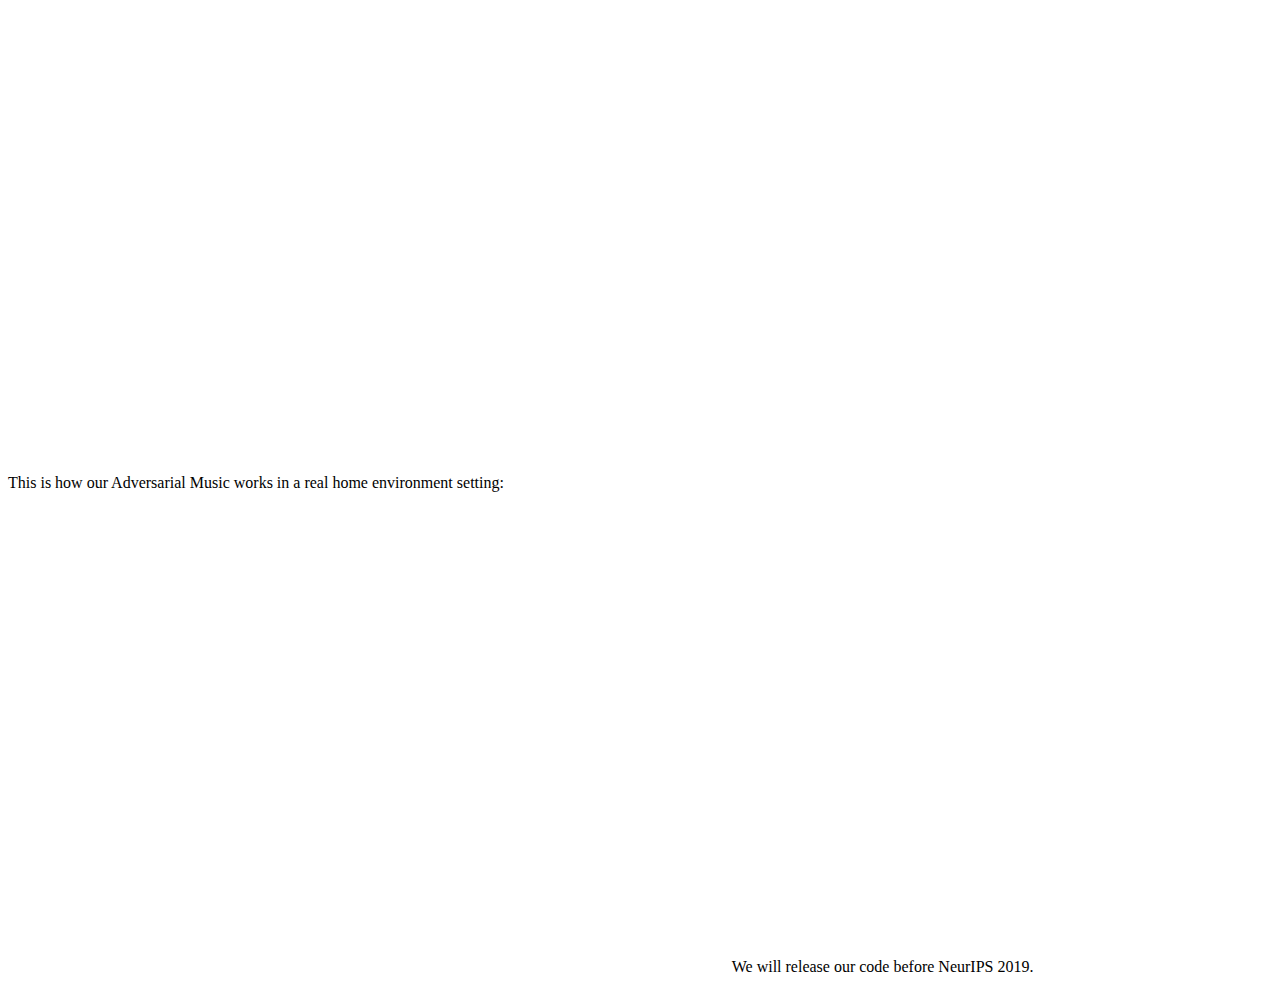
==== AdversarialMusic/index.html @ c52b5526 "reorder" ====
<!DOCTYPE html>
<html lang="en">
<head>
    <meta charset="UTF-8">
    <title>Hello</title>
</head>
<body>
This is how our Adversarial Music works in a real home environment setting:
<iframe width="720" height="480" src="https://www.youtube.com/embed/r4XXGDVs0f8" frameborder="0" allow="accelerometer; autoplay; encrypted-media; gyroscope; picture-in-picture" allowfullscreen></iframe>

<iframe width="720" height="480" src="https://www.youtube.com/embed/TRHGpYzv_Sk" frameborder="0" allow="accelerometer; autoplay; encrypted-media; gyroscope; picture-in-picture" allowfullscreen></iframe>

We will release our code before NeurIPS 2019.

</body>
</html>
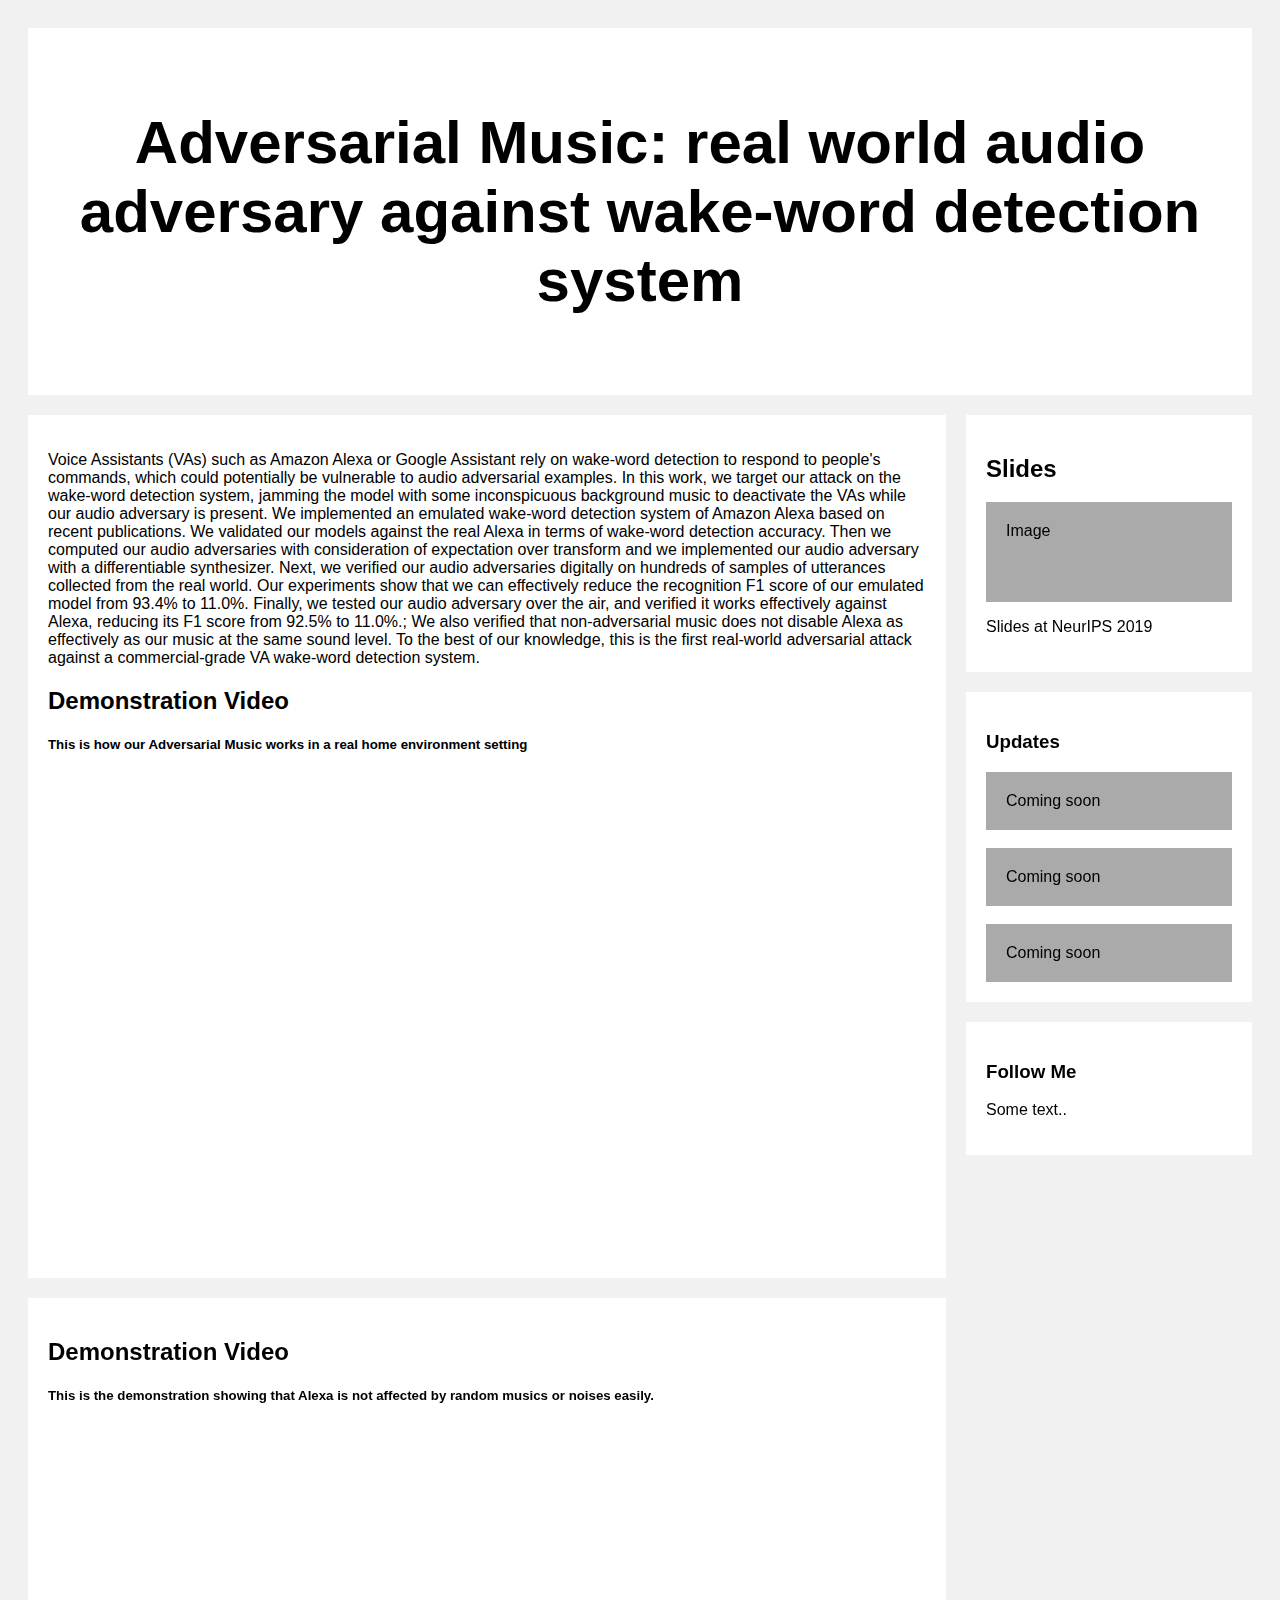
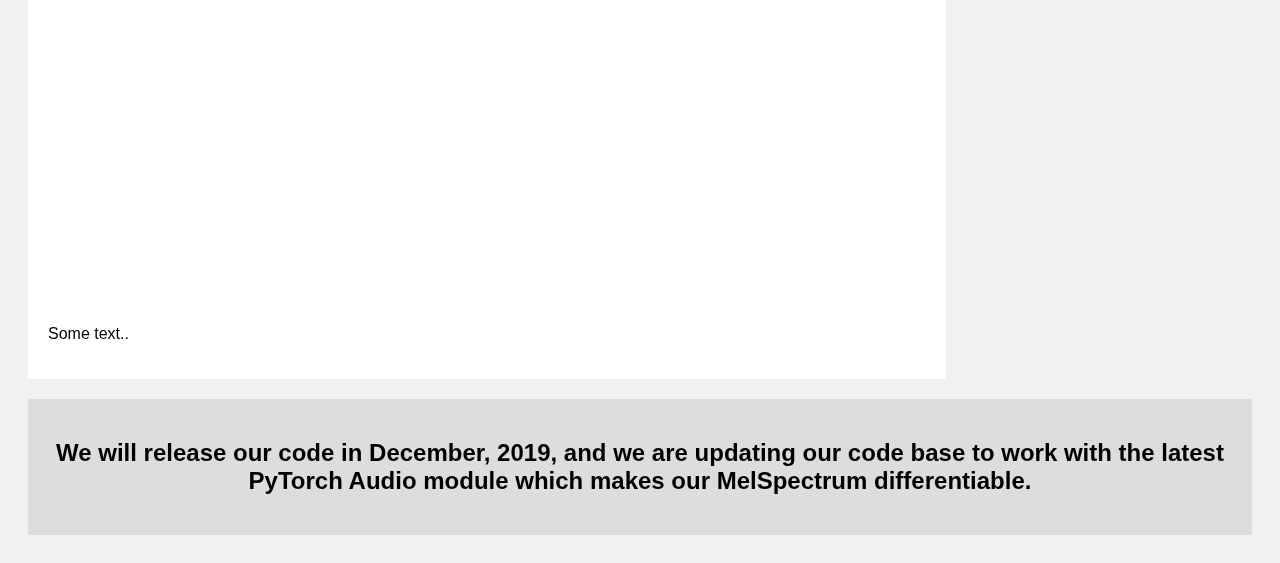
==== commit ac4a48f1: "updated Adversarial Music page" ====
--- a/AdversarialMusic/index.html
+++ b/AdversarialMusic/index.html
@@ -1,16 +1,155 @@
 <!DOCTYPE html>
 <html lang="en">
 <head>
+    <script async src="https://www.googletagmanager.com/gtag/js?id=UA-151193502-1"></script>
+    <script>
+        window.dataLayer = window.dataLayer || [];
+
+        function gtag() {
+            dataLayer.push(arguments);
+        }
+
+        gtag('js', new Date());
+
+        gtag('config', 'UA-151193502-1');
+    </script>
     <meta charset="UTF-8">
-    <title>Hello</title>
+    <style>
+        * {
+            box-sizing: border-box;
+        }
+
+        /* Add a gray background color with some padding */
+        body {
+            font-family: Arial;
+            padding: 20px;
+            background: #f1f1f1;
+        }
+
+        /* Header/Blog Title */
+        .header {
+            padding: 30px;
+            font-size: 40px;
+            text-align: center;
+            background: white;
+        }
+
+        /* Create two unequal columns that floats next to each other */
+        /* Left column */
+        .leftcolumn {
+            float: left;
+            width: 75%;
+        }
+
+        /* Right column */
+        .rightcolumn {
+            float: left;
+            width: 25%;
+            padding-left: 20px;
+        }
+
+        /* Fake image */
+        .fakeimg {
+            background-color: #aaa;
+            width: 100%;
+            padding: 20px;
+        }
+
+        /* Add a card effect for articles */
+        .card {
+            background-color: white;
+            padding: 20px;
+            margin-top: 20px;
+        }
+
+        /* Clear floats after the columns */
+        .row:after {
+            content: "";
+            display: table;
+            clear: both;
+        }
+
+        /* Footer */
+        .footer {
+            padding: 20px;
+            text-align: center;
+            background: #ddd;
+            margin-top: 20px;
+        }
+
+        /* Responsive layout - when the screen is less than 800px wide, make the two columns stack on top of each other instead of next to each other */
+        @media screen and (max-width: 800px) {
+            .leftcolumn, .rightcolumn {
+                width: 100%;
+                padding: 0;
+            }
+        }
+    </style>
 </head>
+
 <body>
-This is how our Adversarial Music works in a real home environment setting:
-<iframe width="720" height="480" src="https://www.youtube.com/embed/r4XXGDVs0f8" frameborder="0" allow="accelerometer; autoplay; encrypted-media; gyroscope; picture-in-picture" allowfullscreen></iframe>
 
-<iframe width="720" height="480" src="https://www.youtube.com/embed/TRHGpYzv_Sk" frameborder="0" allow="accelerometer; autoplay; encrypted-media; gyroscope; picture-in-picture" allowfullscreen></iframe>
+<div class="header">
+    <h2>Adversarial Music: real world audio adversary against wake-word detection system</h2>
+</div>
 
-We will release our code before NeurIPS 2019.
+<div class="row">
+    <div class="leftcolumn">
+        <div class="card">
+            <p>Voice Assistants (VAs) such as Amazon Alexa or Google Assistant rely on wake-word detection to respond to
+                people's commands, which could potentially be vulnerable to audio adversarial examples. In this work, we
+                target our attack on the wake-word detection system, jamming the model with some inconspicuous
+                background music to deactivate the VAs while our audio adversary is present. We implemented an emulated
+                wake-word detection system of Amazon Alexa based on recent publications. We validated our models against
+                the real Alexa in terms of wake-word detection accuracy. Then we computed our audio adversaries with
+                consideration of expectation over transform and we implemented our audio adversary with a differentiable
+                synthesizer. Next, we verified our audio adversaries digitally on hundreds of samples of utterances
+                collected from the real world. Our experiments show that we can effectively reduce the recognition F1
+                score of our emulated model from 93.4% to 11.0%. Finally, we tested our audio adversary over the air,
+                and verified it works effectively against Alexa, reducing its F1 score from 92.5% to 11.0%.; We also
+                verified that non-adversarial music does not disable Alexa as effectively as our music at the same sound
+                level. To the best of our knowledge, this is the first real-world adversarial attack against a
+                commercial-grade VA wake-word detection system.</p>
+            <h2>Demonstration Video</h2>
+            <h5>This is how our Adversarial Music works in a real home environment setting </h5>
+            <iframe allow="accelerometer; autoplay; encrypted-media; gyroscope; picture-in-picture" allowfullscreen
+                    frameborder="0" height="480" src="https://www.youtube.com/embed/r4XXGDVs0f8" width="720"></iframe>
+
+        </div>
+        <div class="card">
+            <h2>Demonstration Video</h2>
+            <h5>This is the demonstration showing that Alexa is not affected by random musics or noises easily.</h5>
+            <iframe allow="accelerometer; autoplay; encrypted-media; gyroscope; picture-in-picture" allowfullscreen
+                    frameborder="0" height="480" src="https://www.youtube.com/embed/TRHGpYzv_Sk" width="720"></iframe>
+            <p>Some text..</p>
+        </div>
+    </div>
+    <div class="rightcolumn">
+        <div class="card">
+            <h2>Slides</h2>
+            <div class="fakeimg" style="height:100px;">Image</div>
+            <p>Slides at NeurIPS 2019</p>
+        </div>
+        <div class="card">
+            <h3>Updates</h3>
+            <div class="fakeimg">Coming soon</div>
+            <br>
+            <div class="fakeimg">Coming soon</div>
+            <br>
+            <div class="fakeimg">Coming soon</div>
+        </div>
+        <div class="card">
+            <h3>Follow Me</h3>
+            <p>Some text..</p>
+        </div>
+    </div>
+</div>
+
+<div class="footer">
+    <h2> We will release our code in December, 2019, and we are updating our code base to work with the latest PyTorch
+        Audio module which makes our MelSpectrum differentiable.</h2>
+</div>
+
 
 </body>
 </html>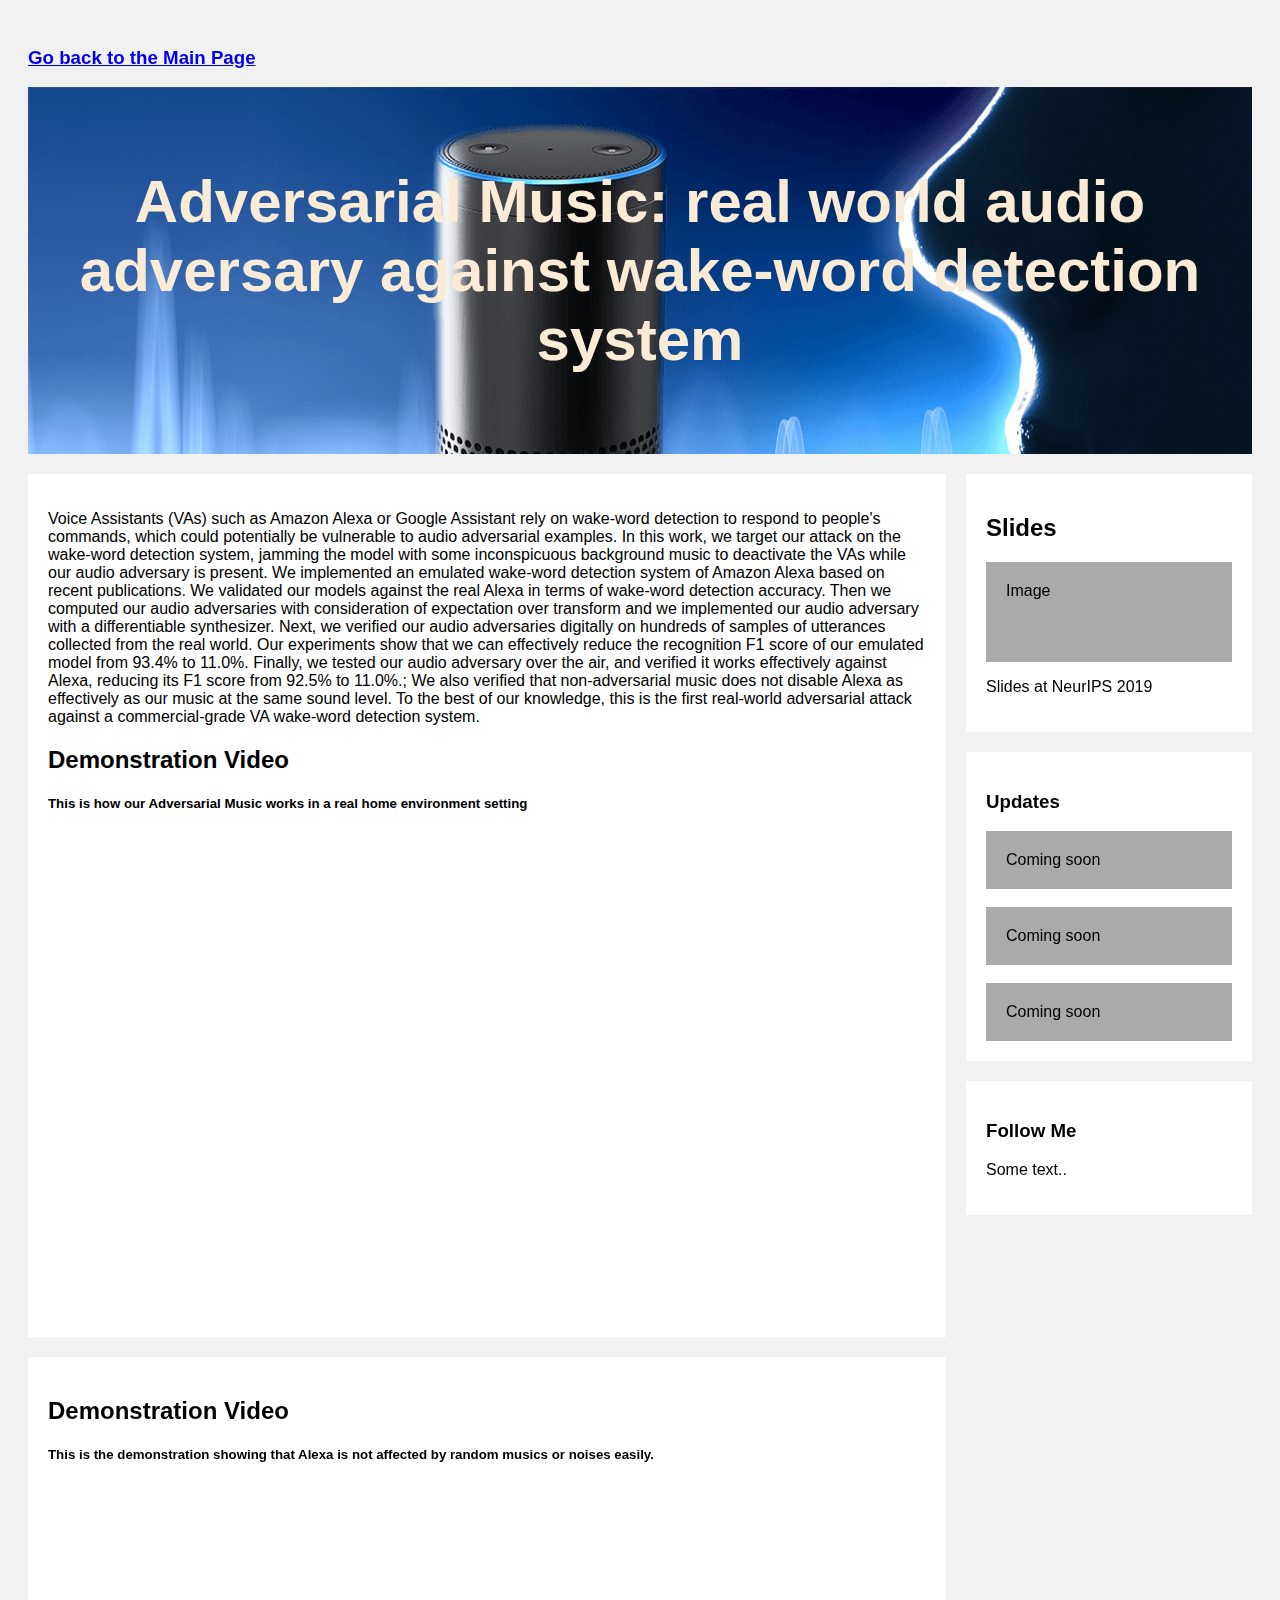
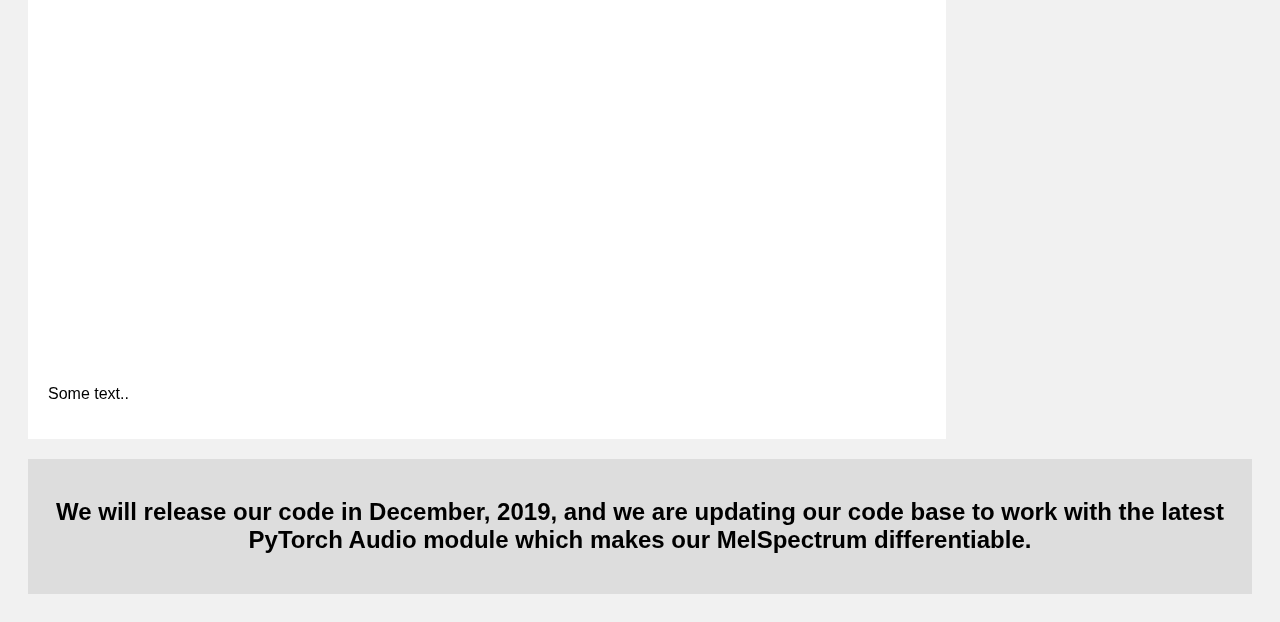
==== commit 0d1cd729: "added Bio" ====
--- a/AdversarialMusic/index.html
+++ b/AdversarialMusic/index.html
@@ -88,9 +88,10 @@
 </head>
 
 <body>
-
-<div class="header">
-    <h2>Adversarial Music: real world audio adversary against wake-word detection system</h2>
+<h3><a href="../index.html">Go back to the Main Page</a></h3>
+<div class="header" style="background-image: url(../images/alexa.png);">
+    <h2 style="color:antiquewhite;"> Adversarial Music: real world audio adversary against wake-word detection
+        system</h2>
 </div>
 
 <div class="row">
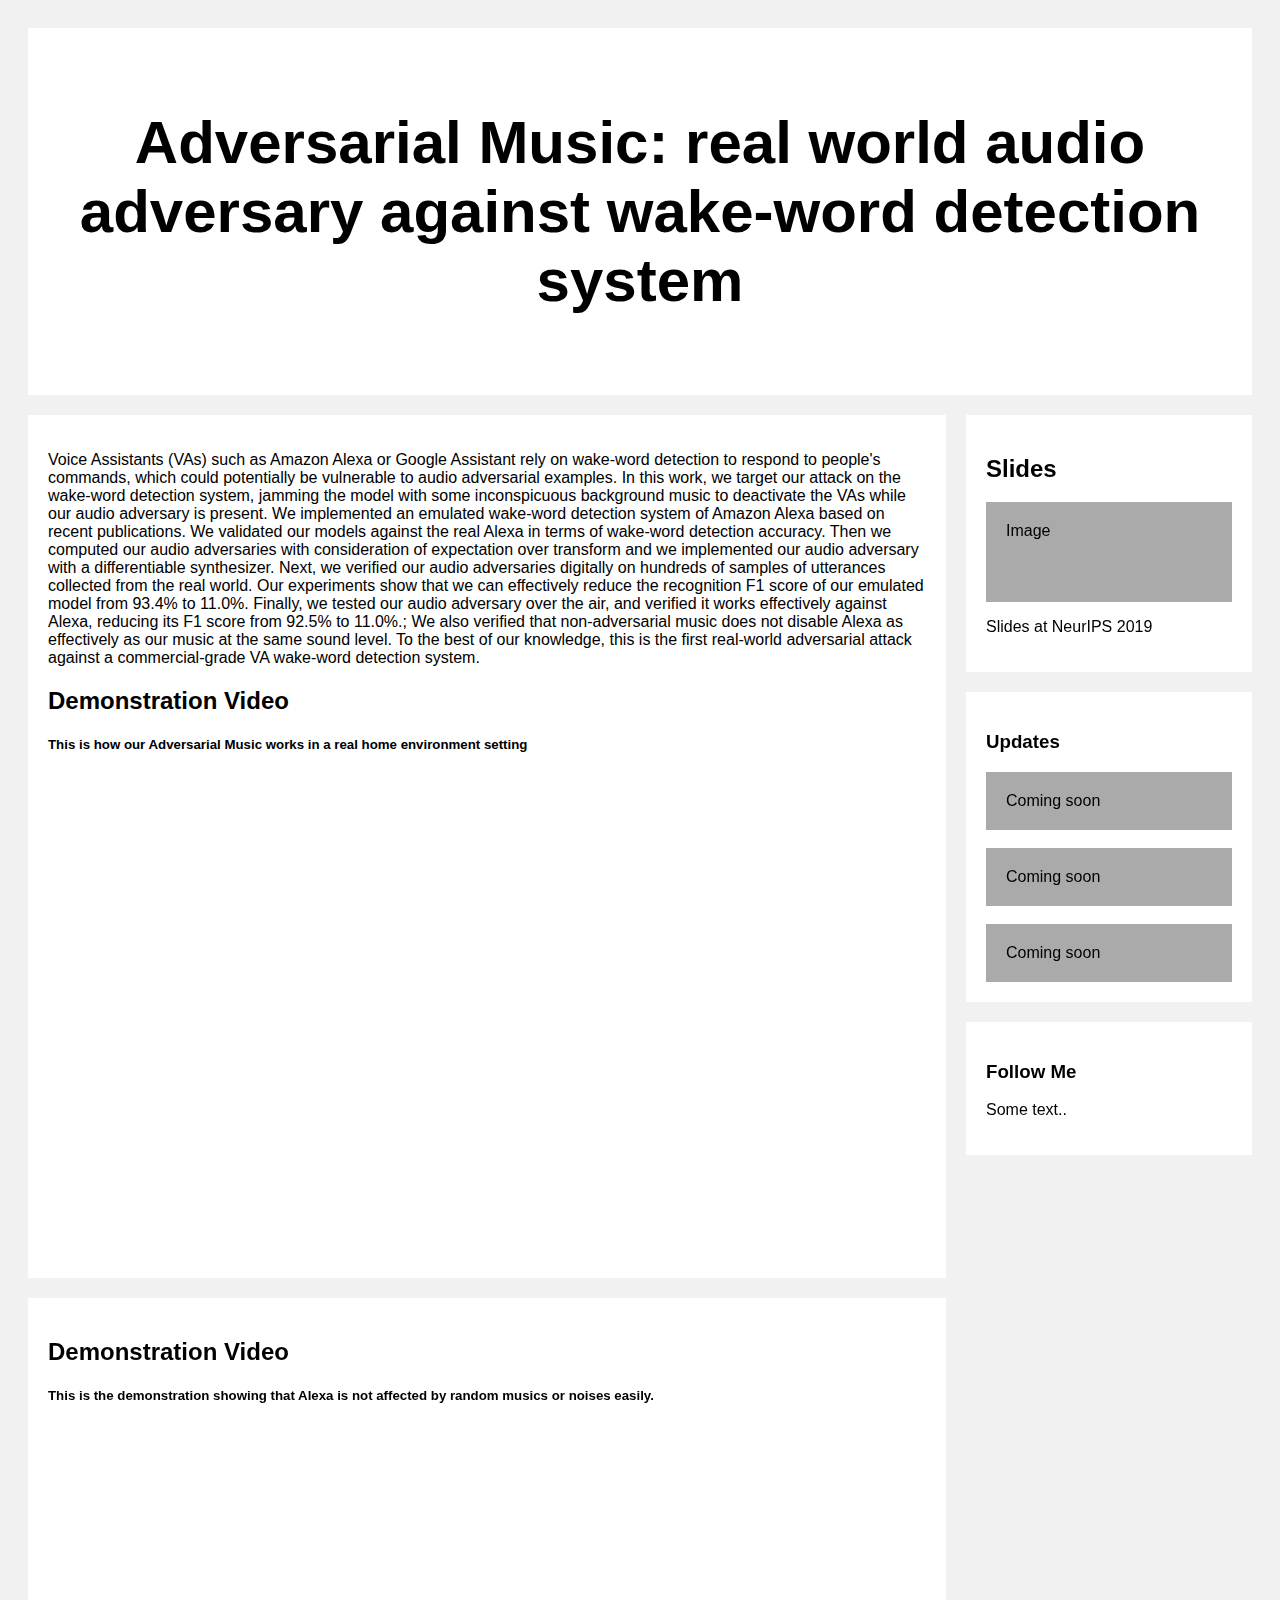
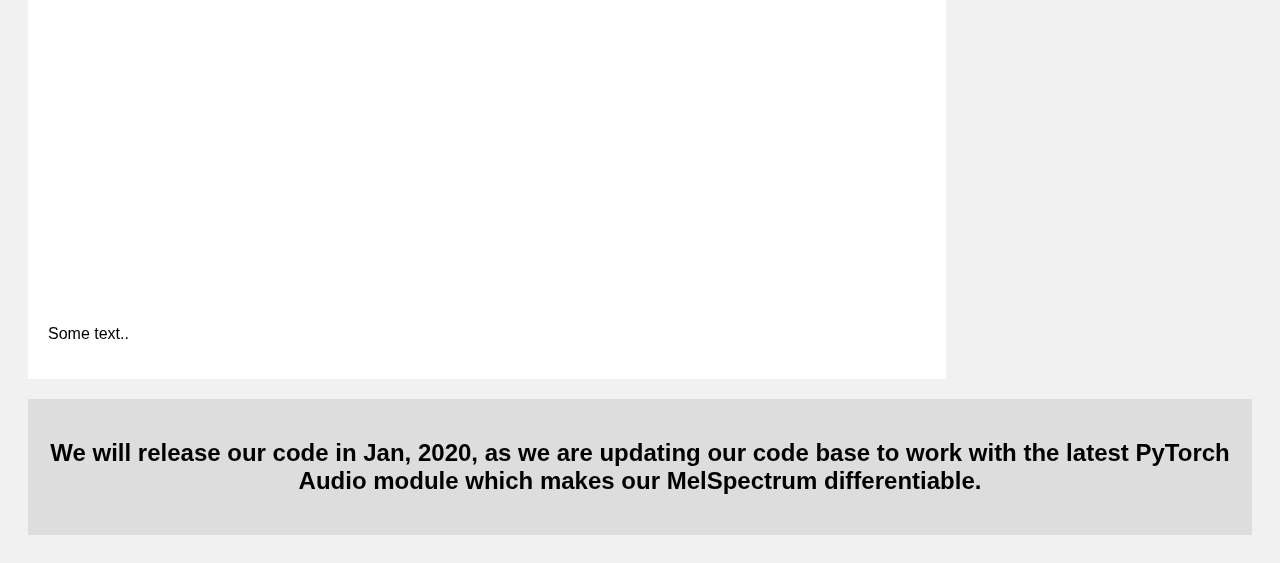
==== commit ccc0cad1: "typo" ====
--- a/AdversarialMusic/index.html
+++ b/AdversarialMusic/index.html
@@ -88,10 +88,9 @@
 </head>
 
 <body>
-<h3><a href="../index.html">Go back to the Main Page</a></h3>
-<div class="header" style="background-image: url(../images/alexa.png);">
-    <h2 style="color:antiquewhite;"> Adversarial Music: real world audio adversary against wake-word detection
-        system</h2>
+
+<div class="header">
+    <h2>Adversarial Music: real world audio adversary against wake-word detection system</h2>
 </div>
 
 <div class="row">
@@ -147,7 +146,7 @@
 </div>
 
 <div class="footer">
-    <h2> We will release our code in December, 2019, and we are updating our code base to work with the latest PyTorch
+    <h2> We will release our code in Jan, 2020, as we are updating our code base to work with the latest PyTorch
         Audio module which makes our MelSpectrum differentiable.</h2>
 </div>
 
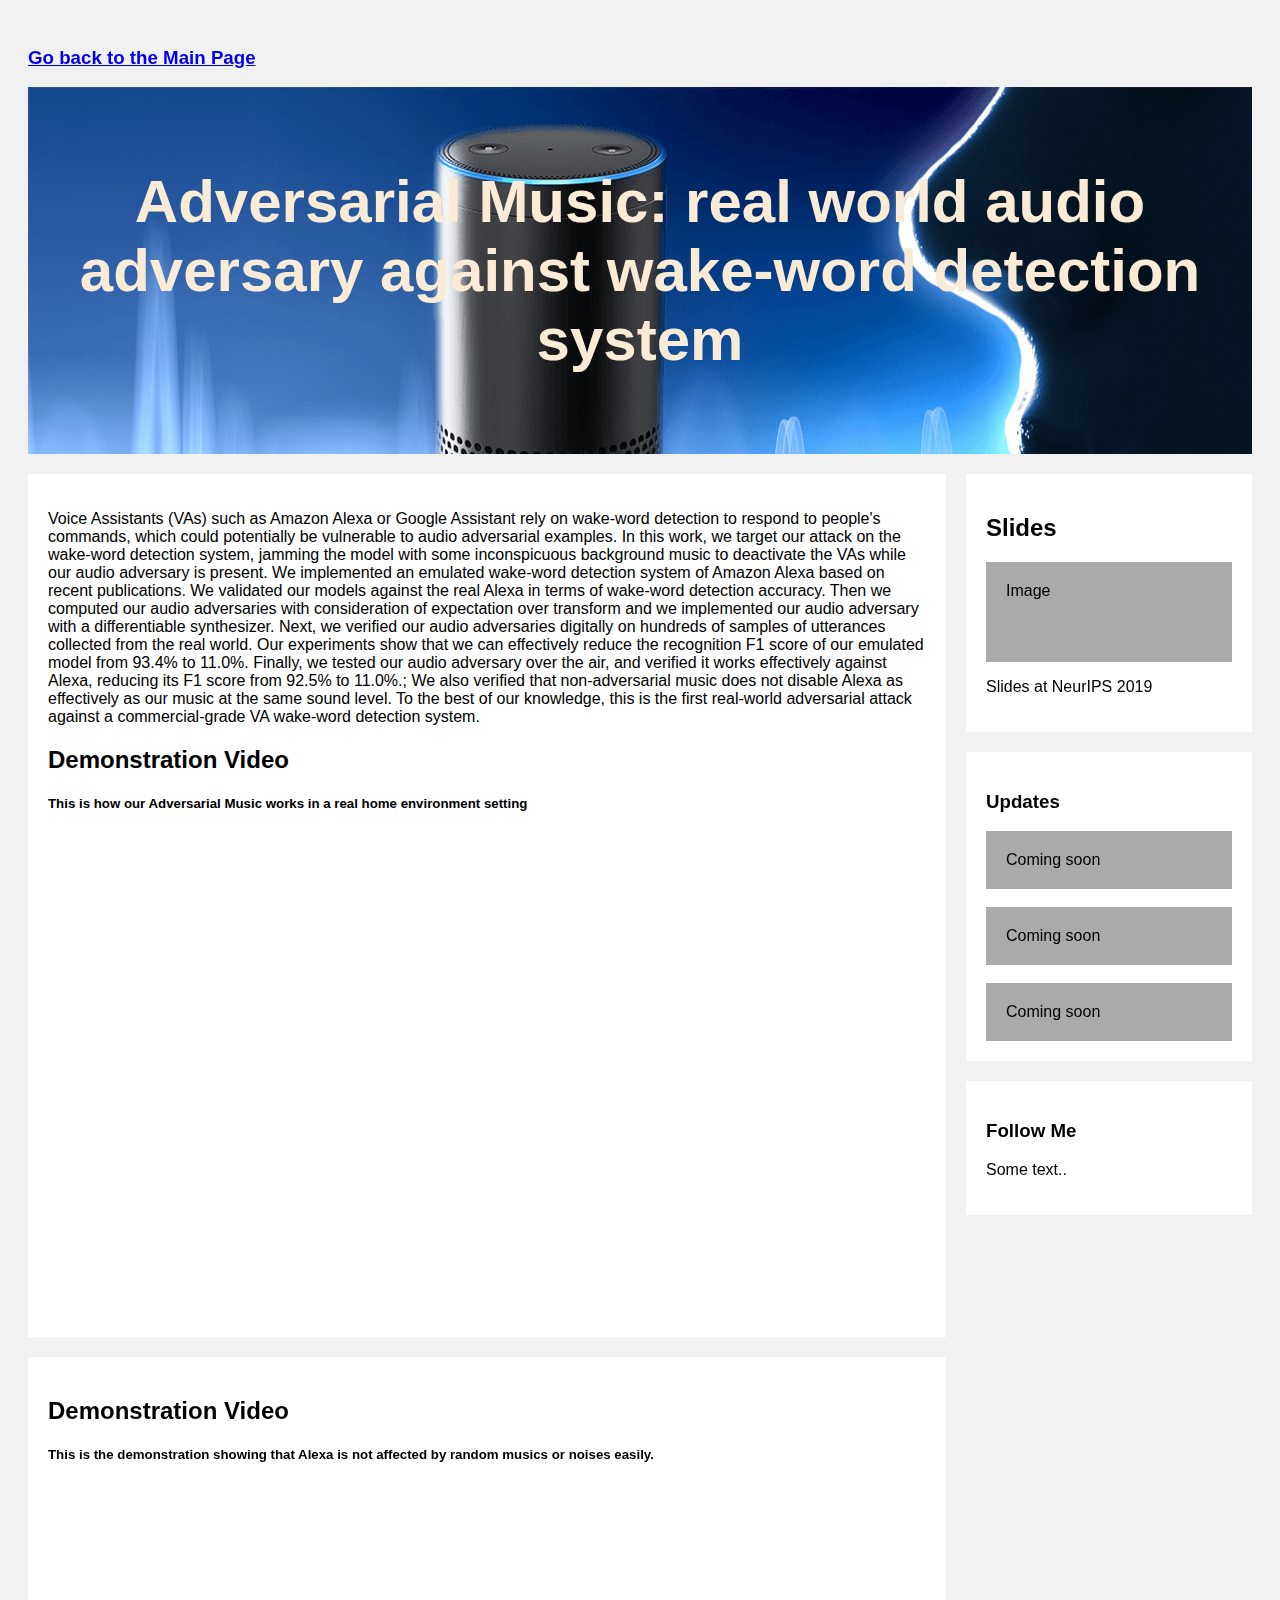
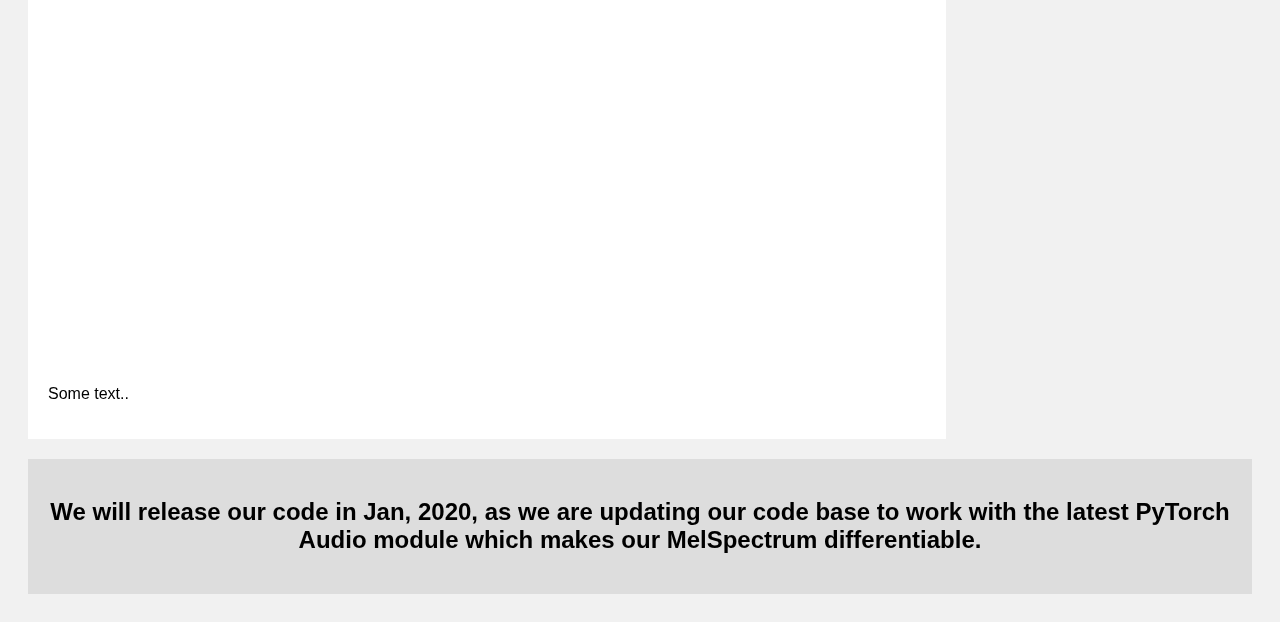
==== commit 70058ca8: "Merge branch 'master' of https://github.com/lijuncheng16/lijuncheng16.github.io" ====
--- a/AdversarialMusic/index.html
+++ b/AdversarialMusic/index.html
@@ -88,9 +88,10 @@
 </head>
 
 <body>
-
-<div class="header">
-    <h2>Adversarial Music: real world audio adversary against wake-word detection system</h2>
+<h3><a href="../index.html">Go back to the Main Page</a></h3>
+<div class="header" style="background-image: url(../images/alexa.png);">
+    <h2 style="color:antiquewhite;"> Adversarial Music: real world audio adversary against wake-word detection
+        system</h2>
 </div>
 
 <div class="row">
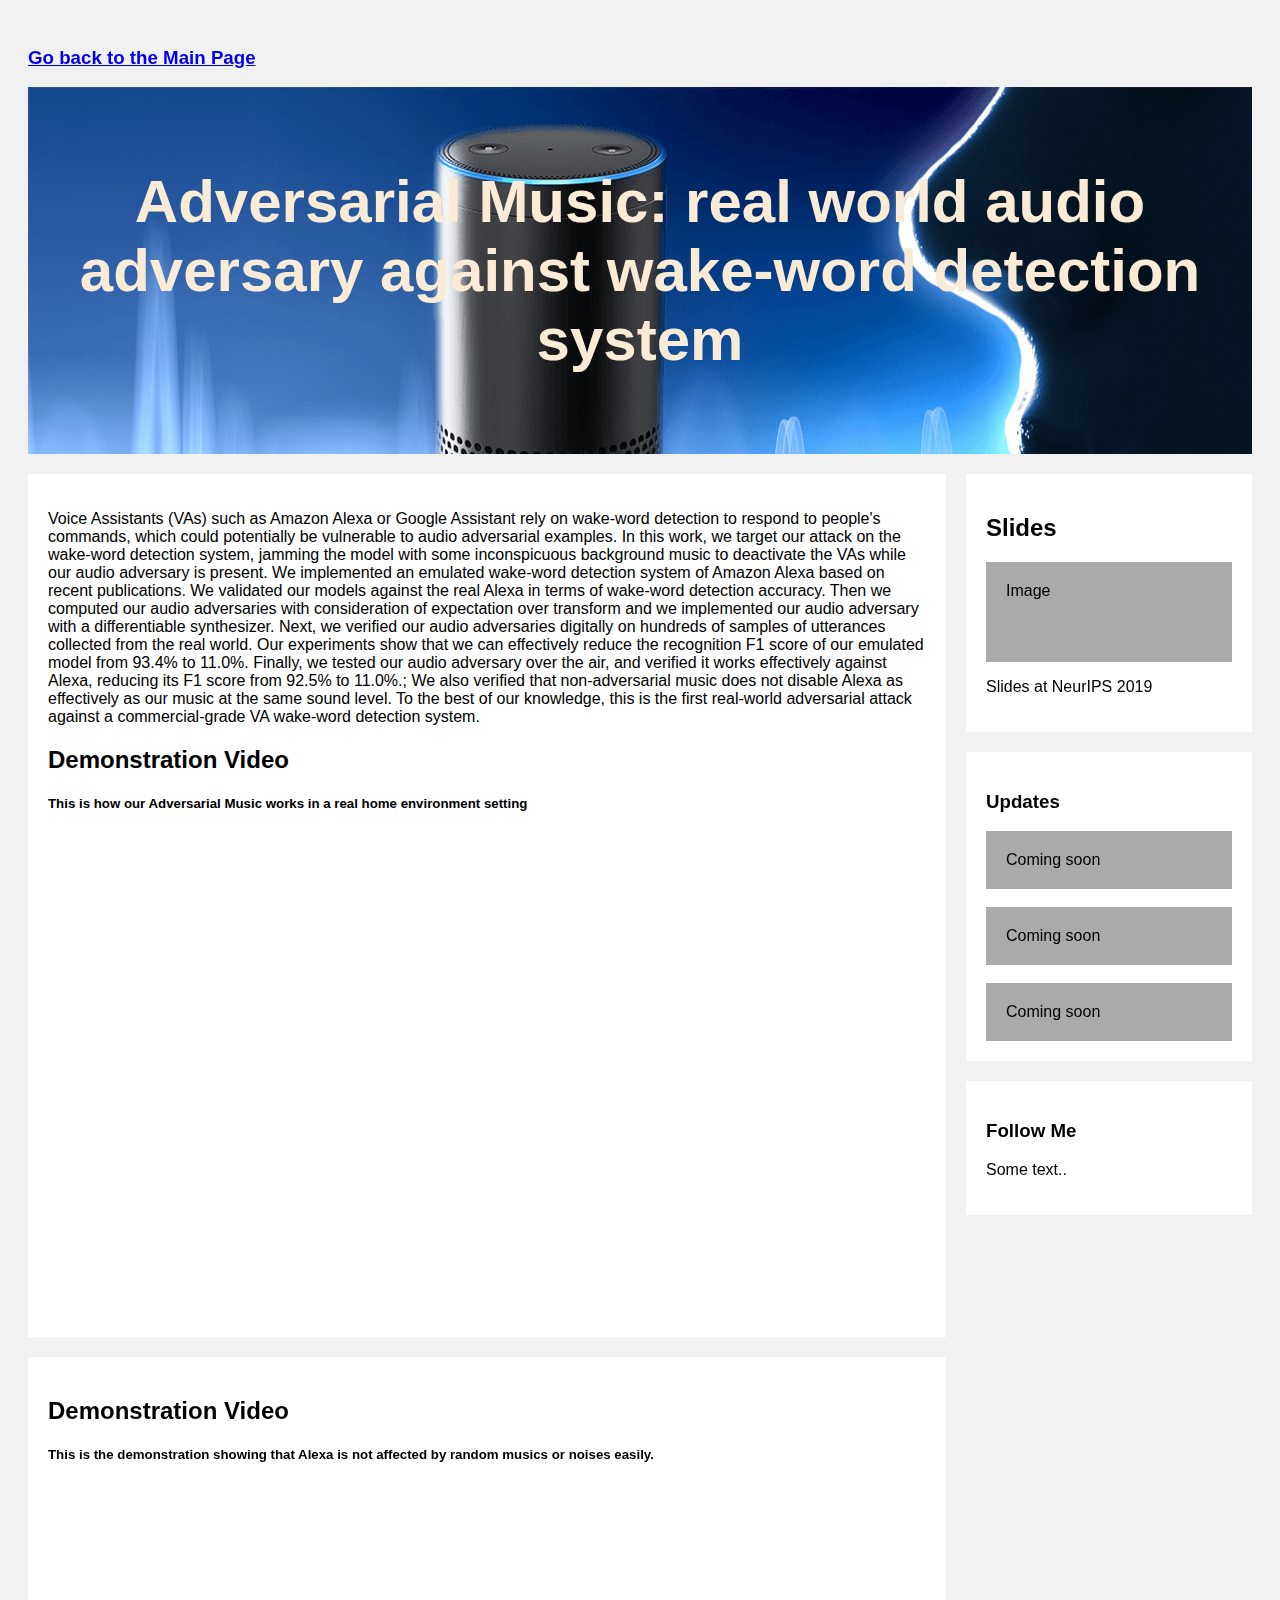
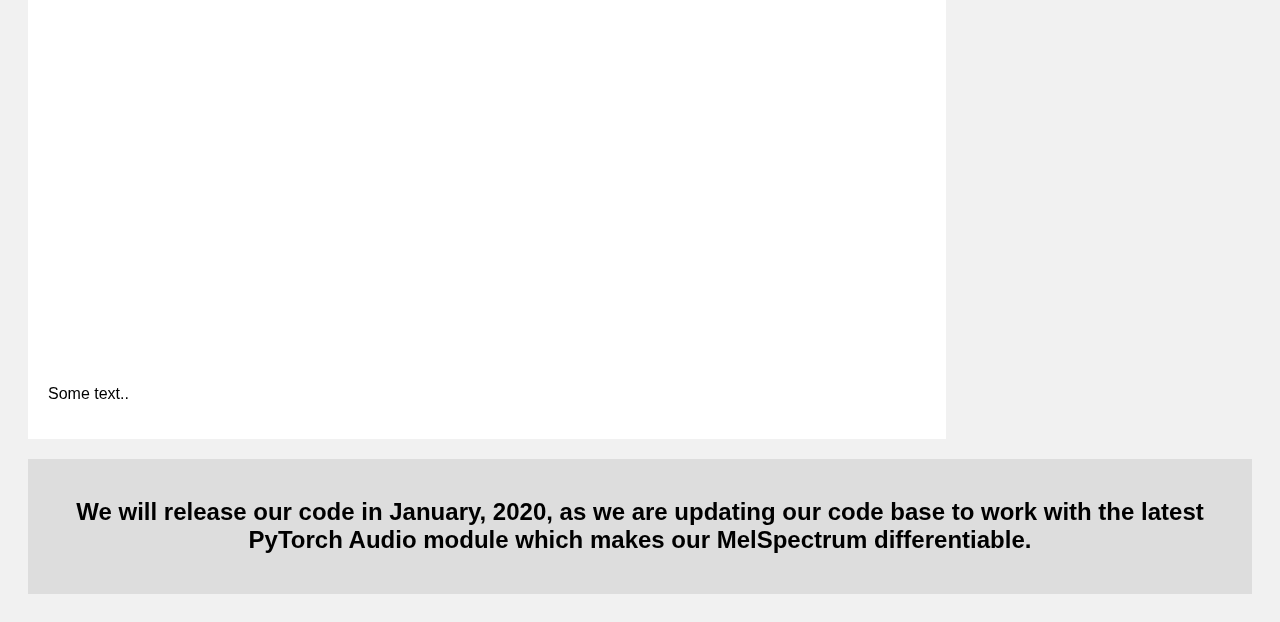
==== commit 3f8a8324: "typo" ====
--- a/AdversarialMusic/index.html
+++ b/AdversarialMusic/index.html
@@ -147,7 +147,7 @@
 </div>
 
 <div class="footer">
-    <h2> We will release our code in Jan, 2020, as we are updating our code base to work with the latest PyTorch
+    <h2> We will release our code in January, 2020, as we are updating our code base to work with the latest PyTorch
         Audio module which makes our MelSpectrum differentiable.</h2>
 </div>
 
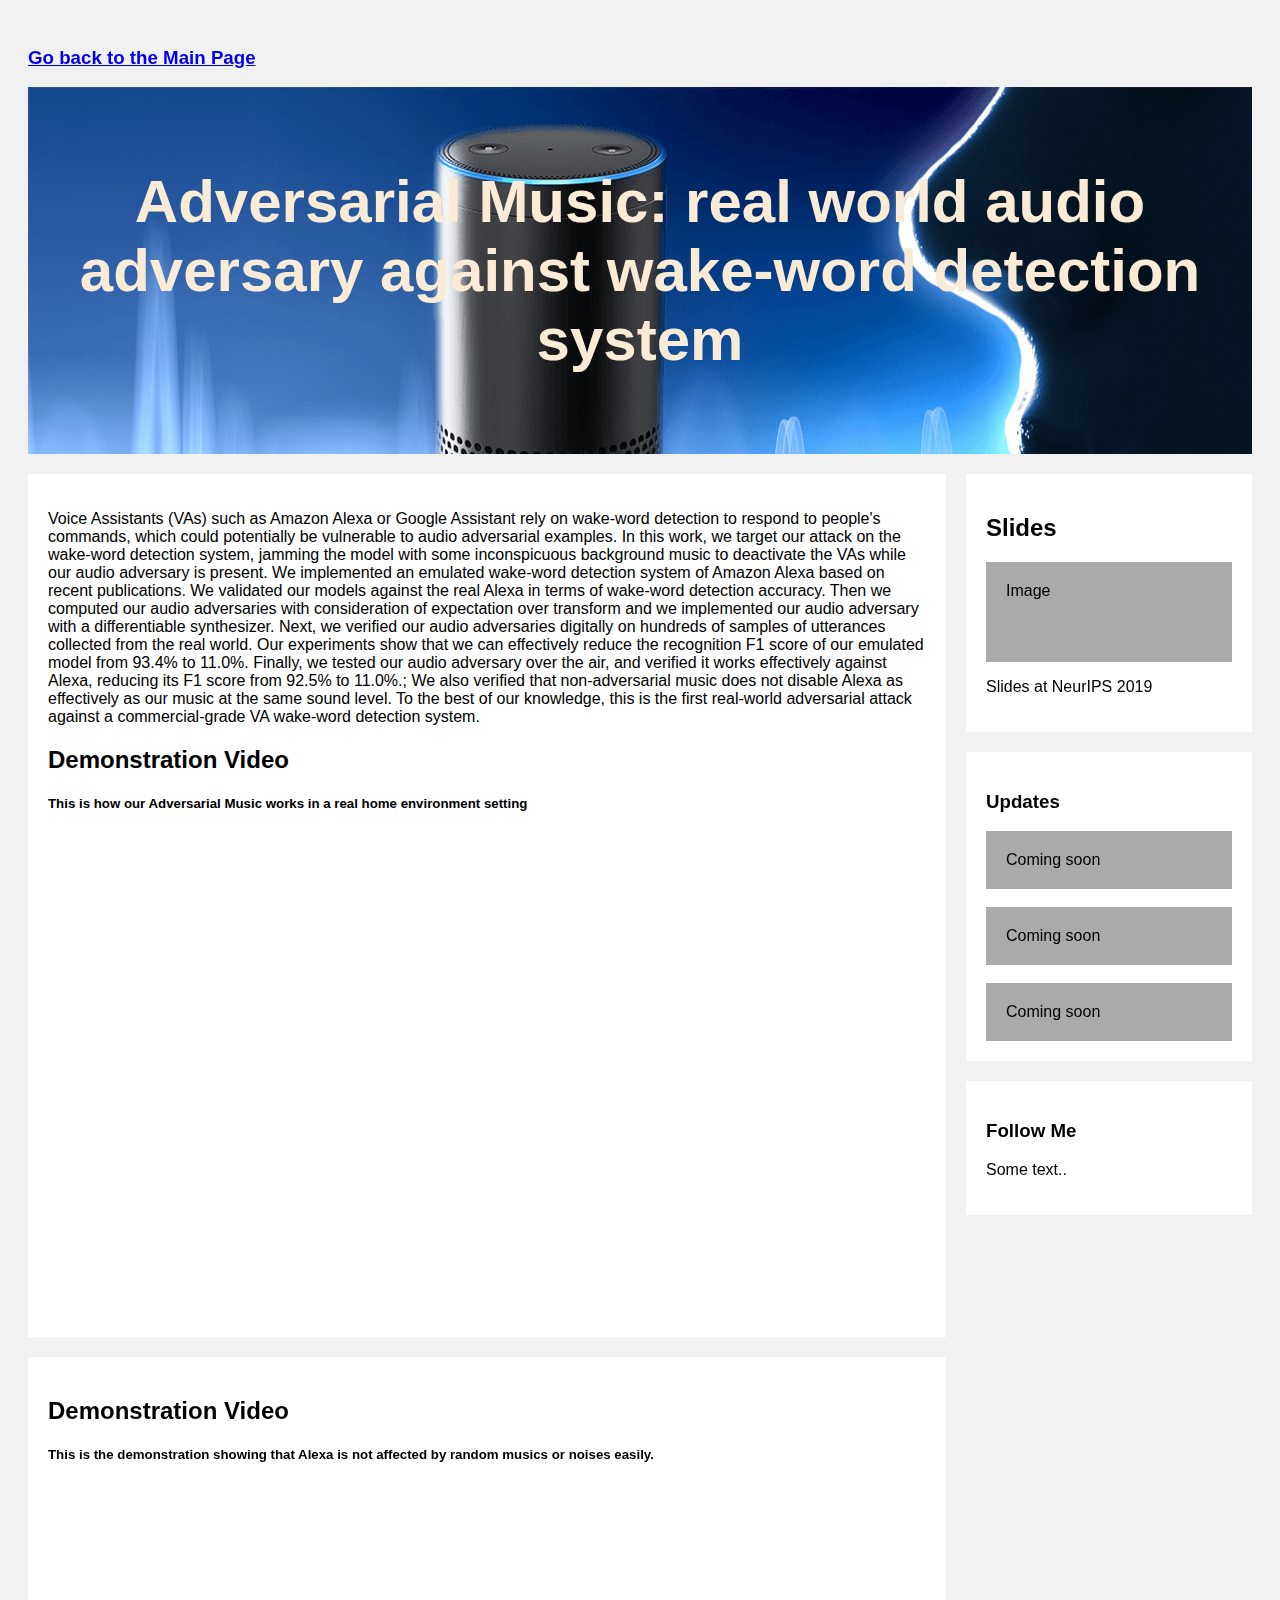
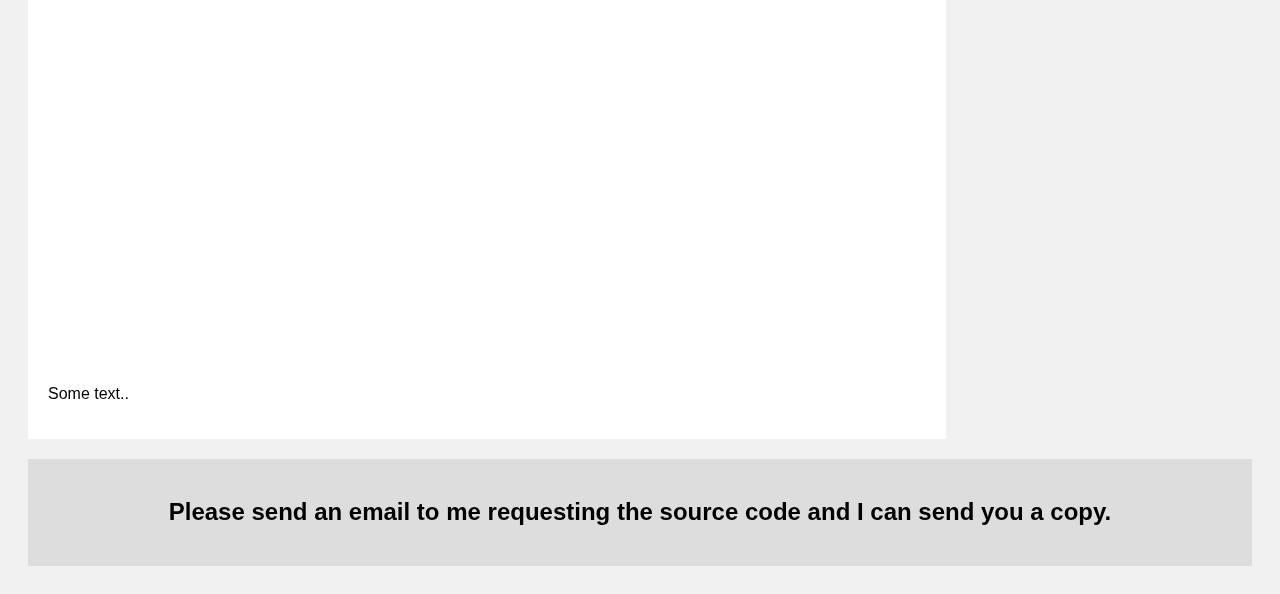
==== commit 32ead1a4: "minor updates" ====
--- a/AdversarialMusic/index.html
+++ b/AdversarialMusic/index.html
@@ -147,8 +147,7 @@
 </div>
 
 <div class="footer">
-    <h2> We will release our code in January, 2020, as we are updating our code base to work with the latest PyTorch
-        Audio module which makes our MelSpectrum differentiable.</h2>
+    <h2> Please send an email to me requesting the source code and I can send you a copy.</h2>
 </div>
 
 
